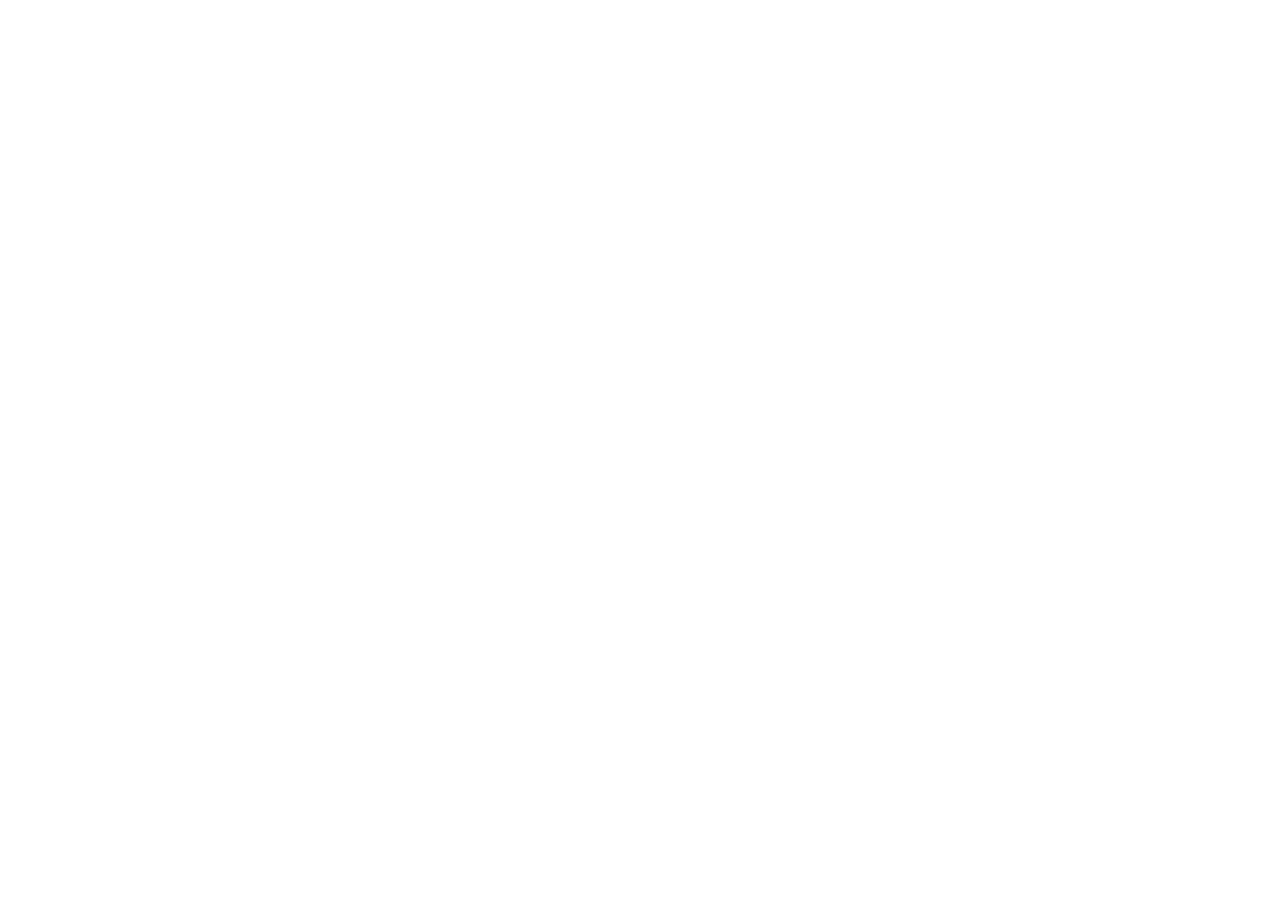
==== site/index.html @ 6e2d0547 "full website alredy done" ====
<!doctype html>
<html lang="en">
  <head>
    <meta charset="UTF-8" />
    <link rel="icon" href="/favicon.png" />
    <meta name="viewport" content="width=device-width, initial-scale=1.0" />

    <!-- Ícone do "app" (tela de início do celular) e favoritos -->
    <link rel="icon" type="image/png" sizes="32x32" href="/icons-app/favicon-32.png" />
    <link rel="apple-touch-icon" sizes="180x180" href="/apple-touch-icon.png" />
    <link rel="manifest" href="/site.webmanifest" />
    <meta name="theme-color" content="#0000a0" />
    <meta name="apple-mobile-web-app-title" content="Cristhian" />
    <meta name="apple-mobile-web-app-capable" content="yes" />
    <meta name="mobile-web-app-capable" content="yes" />
    <meta name="apple-mobile-web-app-status-bar-style" content="black-translucent" />

    <!-- Title -->
    <title>Cristhian Menezes :]</title>
    <meta
      name="description"
      content="Creative Developer based in Brazil, exploring the intersection of technology, design and storytelling. Passionate about animation, cinema and capturing stories through film."
    />

    <!-- Open Graph -->
    <meta property="og:title" content="Cristhian Menezes :]" />
    <meta
      property="og:description"
      content="Creative Developer based in Brazil, exploring the intersection of technology, design and storytelling. Passionate about animation, cinema and capturing stories through film."
    />
    <meta property="og:image" content="https://cristhianmenezes.com.br/social-share.jpg" />
    <meta property="og:url" content="https://cristhianmenezes.com.br" />
    <meta property="og:type" content="website" />

    <!-- Twitter Card -->
    <meta name="twitter:card" content="summary_large_image" />
    <meta name="twitter:site" content="@itsnotaskull" />
    <meta name="twitter:creator" content="@itsnotaskull" />
    <meta name="twitter:image:alt" content="Cristhian Menezes Portfolio" />

    <meta name="google-site-verification" content="fRtHEWBhgP3UzHMNRGXENpo3Vwa34ka27bIAUqW6BR8" />
    <script type="module" crossorigin src="/assets/main.js"></script>
    <link rel="stylesheet" crossorigin href="/assets/main.css">
  </head>

  <body>
    <div id="app"></div>
  </body>
</html>
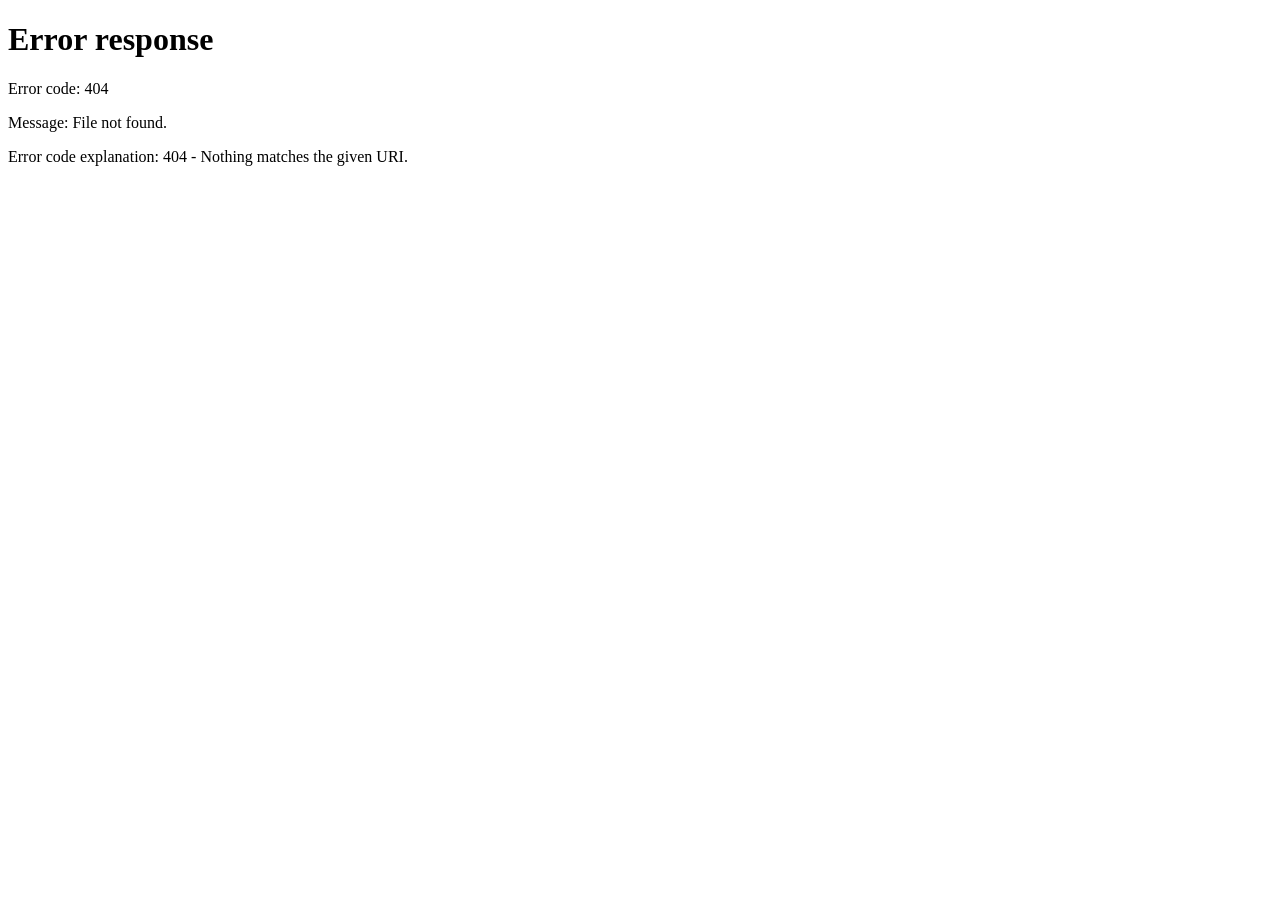
==== commit 7aa2fa86: "other error pages (placeholders)" ====
--- a/site/index.html
+++ b/site/index.html
@@ -4,8 +4,6 @@
     <meta charset="UTF-8" />
     <link rel="icon" href="/favicon.png" />
     <meta name="viewport" content="width=device-width, initial-scale=1.0" />
-
-    <!-- Ícone do "app" (tela de início do celular) e favoritos -->
     <link rel="icon" type="image/png" sizes="32x32" href="/icons-app/favicon-32.png" />
     <link rel="apple-touch-icon" sizes="180x180" href="/apple-touch-icon.png" />
     <link rel="manifest" href="/site.webmanifest" />
@@ -15,7 +13,6 @@
     <meta name="mobile-web-app-capable" content="yes" />
     <meta name="apple-mobile-web-app-status-bar-style" content="black-translucent" />
 
-    <!-- Title -->
     <title>Cristhian Menezes :]</title>
     <meta
       name="description"
@@ -39,8 +36,35 @@
     <meta name="twitter:image:alt" content="Cristhian Menezes Portfolio" />
 
     <meta name="google-site-verification" content="fRtHEWBhgP3UzHMNRGXENpo3Vwa34ka27bIAUqW6BR8" />
-    <script type="module" crossorigin src="/assets/main.js"></script>
-    <link rel="stylesheet" crossorigin href="/assets/main.css">
+    <!--
+      Navegador incompatível: o Three.js do bundle exige WebGL 2. Sem ele, manda
+      pra /errors/unsupported.html. Robôs (Google etc.) são ignorados para não
+      indexarem a página de erro no lugar do site.
+    -->
+    <script>
+      (function () {
+        if (/bot|crawl|spider|slurp|lighthouse|preview/i.test(navigator.userAgent)) return;
+        var ok = false;
+        try {
+          var gl = window.WebGL2RenderingContext && document.createElement("canvas").getContext("webgl2");
+          ok = !!gl;
+          var lose = gl && gl.getExtension("WEBGL_lose_context");
+          if (lose) lose.loseContext();
+        } catch (e) {}
+        if (!ok) location.replace("/errors/unsupported.html");
+      })();
+    </script>
+    <!-- onerror: se o JS ou o CSS principal não carregarem, mostra /errors/resource.html -->
+    <script type="module" crossorigin src="/assets/main.js" onerror="location.replace('/errors/resource.html')"></script>
+    <link rel="stylesheet" crossorigin href="/assets/main.css" onerror="location.replace('/errors/resource.html')">
+    <!-- Service worker: só serve /errors/offline.html quando não há internet (ver /sw.js) -->
+    <script>
+      if ("serviceWorker" in navigator) {
+        addEventListener("load", function () {
+          navigator.serviceWorker.register("/sw.js");
+        });
+      }
+    </script>
   </head>
 
   <body>
